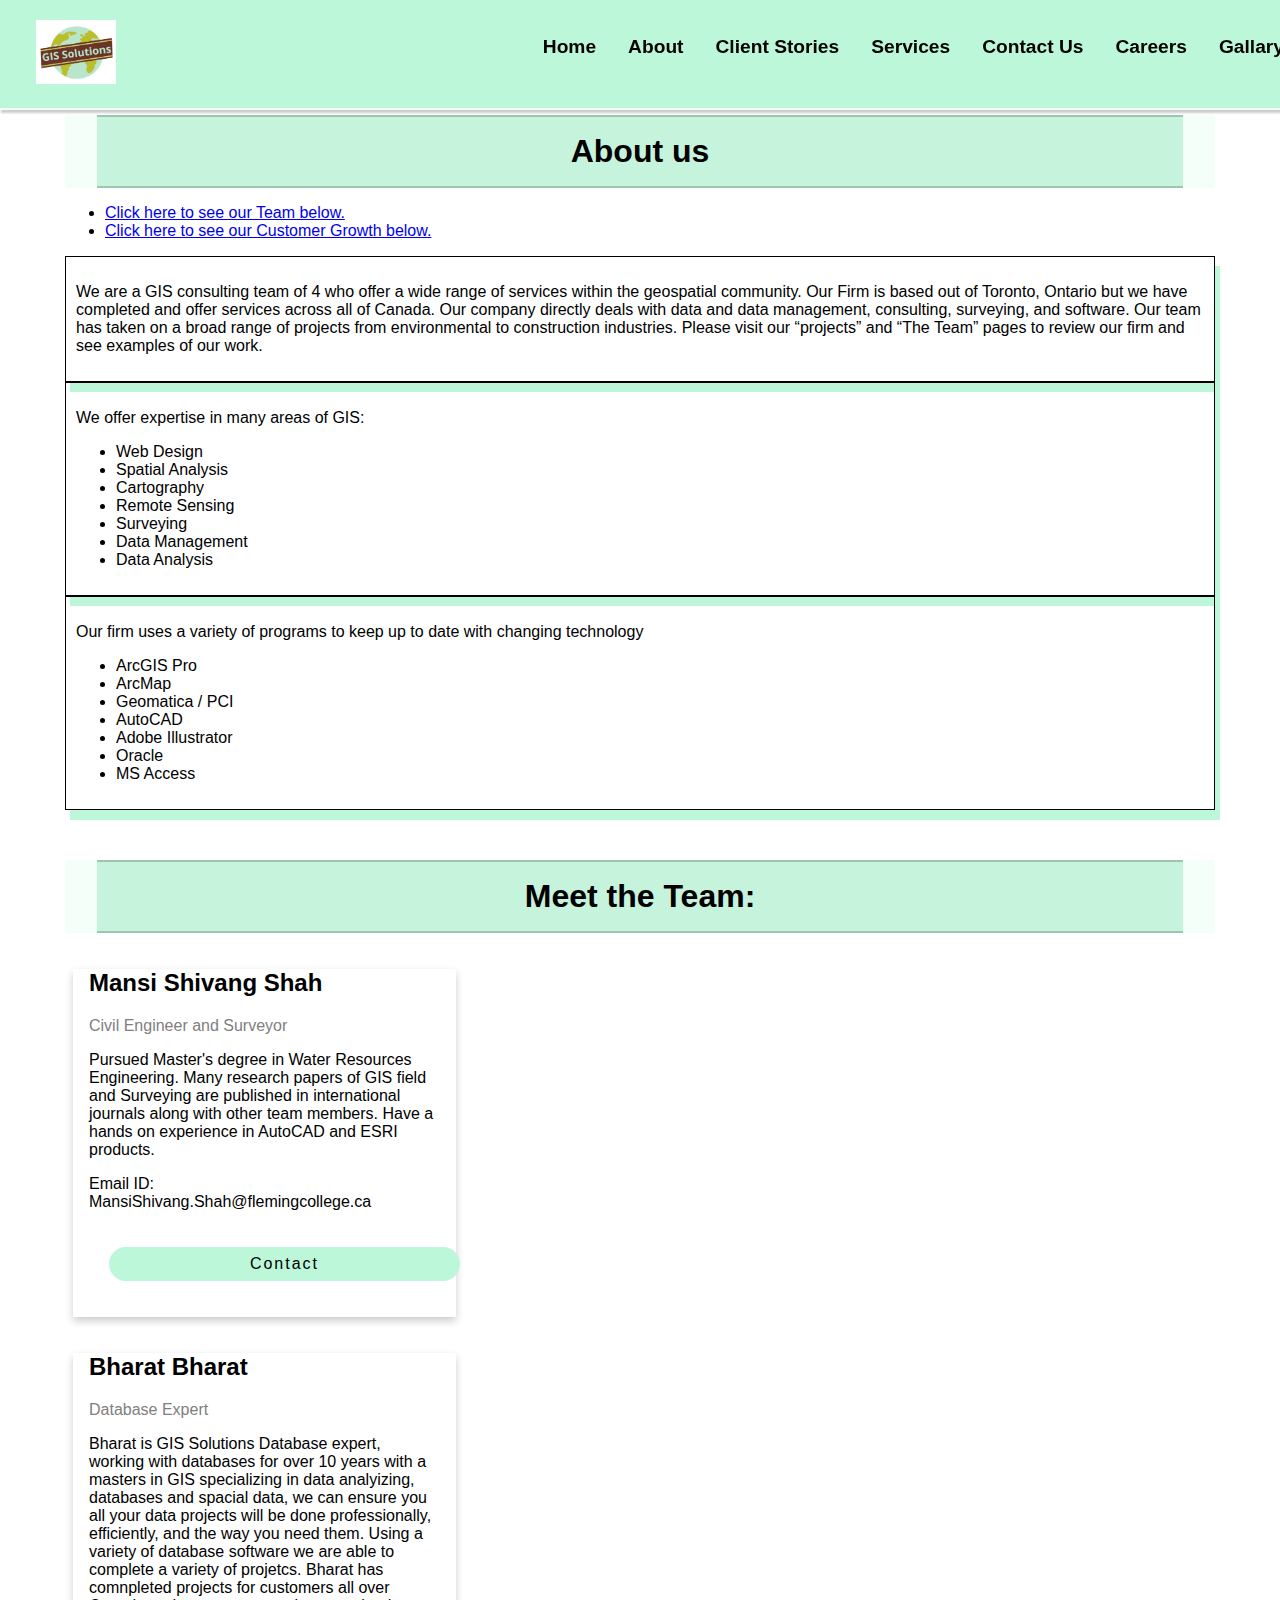
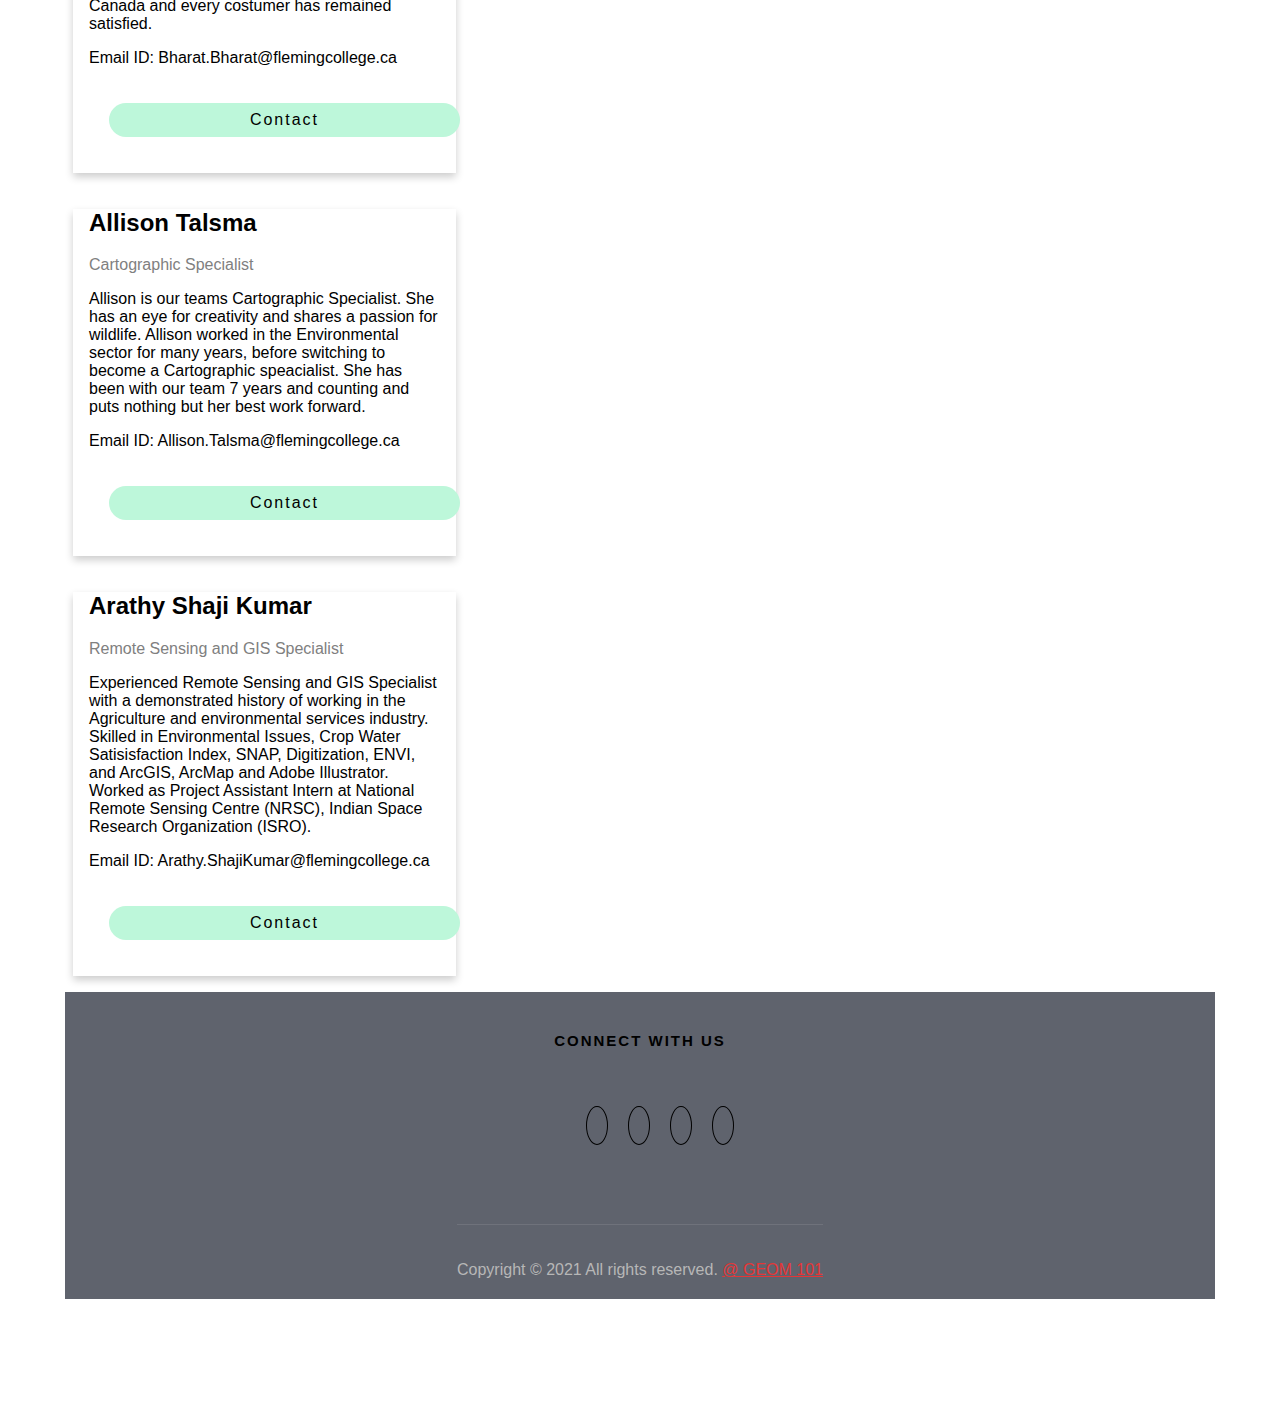
==== About.html @ 26547119 "Create About.html" ====
<!DOCTYPE html>
<html lang="en">
<head>
  <meta charset="UTF-8">
  <meta http-equiv="X-UA-Compatible" content="IE=edge">
  <meta name="viewport" content="width=device-width, initial-scale=1.0, minimum-scale=1.0">
  <meta name="viewport" content="width=device-width, initial-scale=1.0">
      <title>About</title>
      <!-- CSS reference -->
      <link href="css/custom.css" rel="stylesheet">
      <link href="js/script.js" rel="stylesheet">
  </head>
   <body>
	   <link href="js/script.js" rel="stylesheet">
      <!-- Navigation main icon-->
      <nav>
         <div class="logo-container">
            <img class="logo" src="images/logo.png" alt="logo">
         </div>
         <div class="nav-btn-container">
            <a href="index.html" class="nav-btn">Home</a>
            <a href="About.html" class="nav-btn">About</a>
            <a href="ClientStories.html" class="nav-btn">Client Stories</a>
            <a href="Services.html" class="nav-btn">Services</a>
            <a href="Contact.html" class="nav-btn">Contact Us</a>
            <a href="Career.html" class="nav-btn">Careers</a>
            <a href="Gallary.html" class="nav-btn">Gallary</a>
         </div>
      </nav>
	 
	   	   
      <div class="AboutHead">
         <h1 class="about-heading">About us</h1>
      </div>
    <!--Reference Link to pages 2nd part: https://blog.hubspot.com/marketing/jump-link-same-page-->
    <!--Allison-->
	<ul>
	 <li><a href="#Team">Click here to see our Team below.</a></li>
	 <li><a href="#MyPlot">Click here to see our Customer Growth below.</a></li>
	</ul>
      <div class="about">
         <p>We are a GIS consulting team of 4 who offer a wide range of services within the geospatial community. Our Firm is based out of Toronto, Ontario but we have completed and offer services across all of
            Canada. Our company directly deals with data and data management, consulting, surveying, and software. Our team has taken on a broad range of projects from environmental to construction industries. Please visit our 
            “projects” and “The Team” pages to review our firm and see examples of our work.
         </p>
      </div>
       <!--Specialties-->
       <!--Allison-->
      <div class="about">
         <p>We offer expertise in many areas of GIS:</p>
         <ul>
            <li>Web Design</li>
            <li>Spatial Analysis</li>
            <li>Cartography</li>
            <li>Remote Sensing</li>
            <li>Surveying</li>
            <li>Data Management</li>
            <li>Data Analysis</li>
         </ul>
      </div>
       <!--Software Info-->
       <!--Allison-->
      <div class="about">
         <p>Our firm uses a variety of programs to keep up to date with changing technology</p>
         <ul>
            <li>ArcGIS Pro</li>
            <li>ArcMap</li>
            <li>Geomatica / PCI</li>
            <li>AutoCAD</li>
            <li>Adobe Illustrator</li>
            <li>Oracle</li>
            <li>MS Access</li>
         </ul>
      </div>
	   
	  <!-- Java script Plot -->    
	  <script src="js/script.js.MyPlot"></script>
	        
	   
	   <a id="Team"></a>
  <div class="AboutHead">
	<h1 class="about-heading">Meet the Team:</h1>
      </div>
	    <!--Our Team 2nd page/section-->
        <!--Allison-->
  <div class="rowteam">
  <div class="columnteam">
    <div class="cardteam">
      <div class="containerteam">
        <h2>Mansi Shivang Shah</h2>
        <p class="titleteam">Civil Engineer and Surveyor</p>
        <p>Pursued Master's degree in Water Resources Engineering. Many research papers of GIS field and Surveying are published in international journals along with other team members.
	     Have a hands on experience in AutoCAD and ESRI products. </p>
        <p>Email ID: MansiShivang.Shah@flemingcollege.ca</p>
        <p><button class="buttonteam">Contact</button></p>
      </div>
    </div>
  </div>
  </div>
<div class="rowteam">
  <div class="columnteam">
    <div class="cardteam">
      <div class="containerteam">
        <h2>Bharat Bharat</h2>
        <p class="titleteam">Database Expert</p>
        <p>Bharat is GIS Solutions Database expert, working with databases for over 10 years with a masters in GIS specializing in data analyizing, databases and spacial data, we can ensure you all your data projects 
	      will be done professionally, efficiently, and the way you need them. Using a variety of database software we are able to complete a variety of projetcs. Bharat has comnpleted
	      projects for customers all over Canada and every costumer has remained satisfied.</p>
        <p>Email ID: Bharat.Bharat@flemingcollege.ca</p>
        <p><button class="buttonteam">Contact</button></p>
      </div>
    </div>
  </div>
  </div>
  <div class="rowteam">
  <div class="columnteam">
    <div class="cardteam">
      <div class="containerteam">
      <h2>Allison Talsma</h2>
        <p class="titleteam">Cartographic Specialist</p>
        <p>Allison is our teams Cartographic Specialist. She has an eye for creativity and shares a passion for wildlife. Allison worked in the Environmental sector 
	      for many years, before switching to become a Cartographic speacialist. She has been with our team 7 years and counting and puts nothing but her best work forward.</p>
        <p>Email ID: Allison.Talsma@flemingcollege.ca</p>
        <p><button class="buttonteam">Contact</button></p>
      </div>
    </div>
  </div>
</div>
<div class="rowteam">
  <div class="columnteam">
    <div class="cardteam">
      <div class="containerteam">
        <h2>Arathy Shaji Kumar</h2>
        <p class="titleteam">Remote Sensing and GIS Specialist</p>
        <p>Experienced Remote Sensing and GIS Specialist with a demonstrated history of working in the Agriculture and environmental services industry. Skilled in Environmental Issues, Crop Water Satisisfaction Index, SNAP, Digitization, ENVI, and ArcGIS, 
		ArcMap and Adobe Illustrator. Worked as Project Assistant Intern at National Remote Sensing Centre (NRSC), Indian Space Research Organization (ISRO).</p>
        <p>Email ID: Arathy.ShajiKumar@flemingcollege.ca</p>
        <p><button class="buttonteam">Contact</button></p>
      </div>
    </div>
  </div>
 </div>           
      
      <!--FOOTER SECTION STARTS-->
      <div class="footer-content">
         <h1> Connect with Us </h1>
         <ul class="socialicon">
            <li><a href="https://www.facebook.com"><i class="fa fa-facebook"></i></a></li>
            <li><a href="https://www.twitter.com#"><i class="fa fa-twitter"></i></a></li>
            <li><a href="https://www.youtube.com"><i class="fa fa-youtube"></i></a></li>
            <li><a href="https://www.linkedin.com"><i class="fa fa-linkedin-square"></i></a></li>
         </ul>
         <div class="footer-bottom-text">
            <p>Copyright &copy; 2021 All rights reserved.
               <a href="#">@ GEOM 101</a>
            </p>
         </div>
      </div>
      <!--FOOTER SECTION ENDS-->
   </body>
</html>
---- css/custom.css ----
@import url('https://fonts.googleapis.com/css2?family=PT+Sans&display=swap');
body {
    padding-top: 120px;
    padding:65px;
    margin: 0;
    font-family: Arial, sans-serif;
    /* height: 100vh; */
    max-width: 100vw;
}
/*z index reference: https://www.w3.org/TR/CSS2/visuren.html#z-index -Allison */
/*Nav bar padding reference: https://forum.freecodecamp.org/t/bootstrap-navbar-padding/246529 -Allison*/
/*To give header section a good looking links for all pages URL from https://youtu.be/yQimoqo0-7g you tube video- Mansi */
nav {
    border-bottom: 2px solid mintcream;
    background-color: rgb(189, 247, 218);
    box-shadow: 2px 2px 2px 1px rgba(7, 7, 7, 0.2);
    padding-bottom: 10%;
    z-index:1;
    display: flex;
    justify-content: space-between;
    padding-right: 1rem;
    position: static;
    width: 100%;
}

/*logo arrangement on header section and to reduce is size*/
.logo {
    width: 5rem;
    height: 4rem;
    padding-left: 1rem;
    padding-top: 1rem;
}
/*Flex property to arrange the sections horizontally https://www.w3schools.com/css/css3_flexbox.asp- Mansi*/
.nav-btn-container {
    display: flex;
    flex-wrap: wrap;
    justify-content: space-around;
}
/*css for navigation*/
.nav-btn {
    padding: 5px 1rem;
    text-decoration: none;
    color: black;
    font-weight: bold;
    font-size: 1rem;
    white-space: nowrap;
}
/*Hover effects for pages links*/
.nav-btn:hover, .nav-btn:focus {
    background-color: gray;
}

/*For media results(for responsive design) https://www.w3schools.com/css/css_rwd_mediaqueries.asp*- Mansi*/
@media (min-width: 650px) {
    .nav-btn {
        padding: 1rem;
        font-size: 1.2rem;
    }
    .logo{
        padding-top: 0;
    }
}

/*For backgroung image: https://www.w3schools.com/howto/howto_css_full_page.asp 
and for css https://www.w3schools.com/cssref/pr_background-image.asp* It aligns the image for the whole division- Mansi*/
.home-container {
    background-image: url('../images/background.jpg');
    height: 70vh;
    background-repeat: no-repeat;
    background-position: center;
    padding: 1rem;
    background-size: cover;
}
/*Heading and paragraph to be on left side so that it does not collide with white part of background image*/
.home-heading {
    text-align: left;
    margin: auto;
    margin-top: 5rem;
    color:white;
}
.home-para {
    text-align: left;
    margin: auto;
    margin-top: 5rem;
    color:white;
}
/*css for About Us, Our Works, and Softwares we use parts- Mansi*/
.about-container, .work-container, .software-container {
    background-color: mintcream;
    color: black;
    padding-top: 2rem;
    padding-bottom: 5rem;
}
/*Give color and borders to headings of About Us, Our Works, and Softwares we use parts*/
.about-heading, .work-heading, .software-heading {
    margin: 1rem 2rem;
    background-color: rgb(198, 243, 220);
    text-align: center;
    border-bottom: 2px solid rgba(5, 29, 17, 0.212);
    border-top: 2px solid rgba(5, 29, 17, 0.212) ;
    padding: 1rem;
}
/*To show all objects of About Us, Our Works, and Softwares we use in one line with spacing in between and on sides
https://stackoverflow.com/questions/4550013/html-element-display-in-horizontal-line/4550403.*/
.about-card-container, .work-card-container, .software-card-container {
    display: flex;
    justify-content: space-evenly;
    flex-wrap: wrap;
}
/*css property for each image or object of About Us, Our Works, and Softwares parts
border for each image*/
.about-card, .work-card, .software-card {
    margin-top: 2rem;
    border: 2px solid rgb(6, 15, 11);
    padding: 0;
    border-radius: 7px;
}

/*Though images are resized still css used to show all images of same size for better alignment*/
.about-card img, .work-card img {
    max-width: 60vw;
    width: 250px;
    height: 200px;
    border-bottom: 2px solid mintcream;
}

.software-card img{
    max-width: 60vw;
    width: 150px;
    height: 150px;
    border-bottom: 2px solid mintcream;
}

/*css for description of all small images*/
.about-card h3, .work-card h3 ,.software-card h3{
    text-align: center;
    margin-top: 10px;
}

.work-card {
    margin: 2rem 1rem;
}

nav
{
      position: fixed;
      top: 0;
      left: 0;
      width: 100%;
      padding: 20px;
      transition: all 0.4s ease;

}

nav.sticky
{
      padding: 15px 20px;
      background: #3b3e46;
      box-shadow: 0 5px 10px rgba(0,0,0,0.1);
 }

  nav .nav-content
  {
      height: 100%;
      max-width: 1200px;
      margin: auto;
      display: flex;
      align-items: center;
      justify-content: space-between;
  }

  nav .logo a{
        font-weight: 500;
        font-size: 35px;
        color: #fff;
        transition: all 0.3s ease;
  }

  nav .logo a:hover
  {
      letter-spacing: 4px;
  }
  .home
  {
      height: 100vh;
      width: 100%;
      background: url(images/background.jpg);
      background-size: cover;
      background-position: center;
      background-attachment: fixed;
      font-family:  Arial, sans-serif;
  }

  nav.sticky .logo a{
      color: #fff;
  }



  .nav-content .nav-links
  {
      display: flex;
  }

  .nav-content .nav-links li{
      list-style: none;
      margin: 08px;
  }

  .nav-links li a{
      text-decoration: none;
      color: #fff;
      font-size: 18px;
      font-weight: 500;
      padding: 10px;
      transition: all 0.3s ease;
  }

  .nav-links li a:hover
  {
      color: #ffbf00;
      letter-spacing: 4px;
  }

  nav.sticky .nav-links li a
  {
      color: #fff;
      transition: all 0.4s ease;
  }

  nav.sticky .nav-links li a:hover
  {
    color: #ffbf00;
    letter-spacing: 4px;
  }

  .text
  {
      text-align: center;
      padding: 40px 80px;
      box-shadow: -5px 0 10px rgba(0,0,0,0.1);
  }
/*Career Page CSS- Arathy */ 
/* Source: https://www.youtube.com/watch?v=FXznI0wVZ-8*/
/*width of the image icon in career page*/
.png 
{
    width: 40%;   
}
/*adding properties to contents in career page to make it more aesthetic*/
.contentcareer{
    width: 62%;
    position: absolute;
    top: 60%;
    left: 35%;
    /*enables transformation of text*/
    transform: translateY(-50%);
    text-align: center;
    color: rgb(20, 19, 19);
  }
  
  .title{
    font-size: 70px;
    line-height: 100px;
    font-weight: bold;
    height: 120px;
    display: flex;
    justify-content: center;
    text-align: left;
    align-items: center;
    overflow: hidden;
  }
  
  .content p{
    font-size: 25px;
    font-weight: 100;
    line-height: 25px;
  }
  /*Adds Button property for Apply now option in Career page*/
  button{
    padding: 15px 25px;
    margin: 20px;
    font-size: 16px;
    letter-spacing: 2px;
    border: 1px solid rgb(23, 68, 5);
    border-radius: 20px;
    color: rgb(7, 7, 7);
    cursor: pointer;
    background: linear-gradient(to left, transparent 50%, #f7abf7 50%);
    background-size: 200%;
    background-position: right;
    transition: background-position 0.5s;
  }
  
  button:hover{
    background-position: left;
  }

  /*form career page CSS*/
  /*Source: https://www.w3schools.com/css/css_form.asp*/
  /*Arathy*/
  input[type=text], select 
  {
    width: 100%;
    padding: 12px 20px;
    margin: 6px 0;
    display: inline-block;
    border: 1px solid #ccc;
    border-radius: 4px;
    box-sizing: border-box;
  }
  
  input[type=submit] {
    width: 100%;
    background-color: #6a9dfc;
    color: white;
    padding: 14px 20px;
    margin: 8px 0;
    border: none;
    border-radius: 4px;
    cursor: pointer;
  }
  
  input[type=submit]:hover {
    background-color: #351cc5;
  }
  /*Responsive Gallary*/
  /* Source: https://www.w3schools.com/css/tryit.asp?filename=trycss_image_gallery */
  /*Arathy*/
  div.gallery {
    margin: 5px;
    border: 1px solid #ccc;
    float: left;
    width: 350px;
  }
  
  div.gallery:hover {
    border: 1px solid #777;
  }
  
  div.gallery img {
    width: 100%;
    height: auto;
  }
  
  div.desc {
    padding: 15px;
    text-align: center;
  }



/*  ---------------------------FOOTER SECTION Starts Here ---------------------------------*/

.footer-content{
    background-color: #5f636d;
    display: flex;
    align-items: center;
    justify-content: center;
    flex-direction: column;
    text-align: center;
    margin-bottom: auto;
    bottom: 50px;
    margin-bottom: 50px;
}
.footer-content h1{
    color:  black;
	text-align: center;
    font-size: 15px;
    font-weight: 700;
    text-transform: uppercase;
    letter-spacing: 2px;
    margin-bottom: 20px;
    margin-top: 40px;
    margin-bottom: 50px;
}
.footer-content h2{
  color:  black;
  text-align: center;
  font-size: 13px;
}  

.footer-bottom-text{
    border-top: 1px solid rgba(255, 255, 255, 0.1);
    padding: 20px 0;
    margin-top: 40px;
}
.footer-bottom-text p{
    color: #b7b7b7;
    margin-bottom: 0;
}

.footer-bottom-text p a{
    color: #e53637;
}

/*  social media icon placement and hover effects inside footer section */
.socialicon{
    list-style: none;
    display: flex;
    align-items: center;
    justify-content: center;
    margin: 1rem 0 3rem 0;
}

.socialicon li{
    margin: 0 10px;
}

.socialicon a{
    text-decoration: none;
    color: black;
    border: 1.5px solid black;
    padding: 10px;
    border-radius: 50%;
}

.socialicon a i{
    font-size: 1.1rem;
    width: 20px;
    transition: color .4s ease;
}

.socialicon a:hover i{
	transform: translateY(-10px);
    color: aqua;
}

	
/*  ---------------------------FOOTER SECTION Ends ---------------------------------*/

  
/*Services Page CSS - Allison*/
/*Reference:https://www.w3schools.com/cssref/css3_pr_box-shadow.asp*/

/*Displays name of page at the top*/
.ServicesHead {
    background-color: mintcream;
    color: black;
    margin-top: 50px;
}
/*add color, border and style to the display name*/
.services {
  border: 1px solid;
  padding: 10px;
  box-shadow: 5px 10px rgb(189, 247, 218);
}

/*adjusts figures to 50%*/
figure {
  width: auto ;
  max-width: 50% ;
  height: auto ;
}

/*ABOUT PAGE - Allison*/
/*Reference:https://www.w3schools.com/cssref/css3_pr_box-shadow.asp*/

/*page name at top*/
.AboutHead {
    background-color: mintcream;
    color: black;
    margin-top: 50px;   
}

/*style, border and color to name at top*/
.about {
  border: 1px solid;
  padding: 10px;
  box-shadow: 5px 10px rgb(189, 247, 218);
}
/*MEET THE TEAM on about page*/
/*Reference:https://www.w3schools.com/howto/howto_css_team.asp*/
/*members aligned verticle down the left side*/   
.columnteam {
  float: left;
  width: 33.3%;
  margin-bottom: 16px;
  padding: 0 8px;
}
/*makes it responsive*/
@media screen and (max-width: 650px) {
  .columnteam {
    width: 100%;
    display: block;
  }
}

.cardteam {
  box-shadow: 0 4px 8px 0 rgba(0, 0, 0, 0.2);
}

.containerteam {
  padding: 0 16px;
}
/*aligns the members down the page*/
.containerteam::after, .rowteam::after {
  content: "";
  clear: both;
  display: table;
}


.titleteam {
  color: grey;
}

.buttonteam {
  border: none;
  outline: 0;
  display: inline-block;
  padding: 8px;
  color: Black;
  background-color: rgb(189, 247, 218);
  text-align: center;
  cursor: pointer;
  width: 100%;
}

.buttonteam:hover {
  background-color: #555;
}

/* Projects page css - Mansi*/
/*css for test written*/
.projects, .projects1 {
  text-align: center;
  list-style-type: none;
  border: 1px solid;
  padding: 10px;
  box-shadow: 5px 10px rgb(189, 247, 218);
}
/*css for images*/
.project-img {
  width: 50%;
}  
/*END OF ABOUT SECTION*/

/* FAQ SECTION-Client*/
.layout {
  width: 1000px;
  margin: auto;
}

summary {
  padding: 10px;
  margin-top: 10px;
  margin-bottom: 10px;
  background: #E8CDA1;
  border-radius: 10px;
  }
details > summary::after {
  
  right: 20px;
}
details[open] > summary::after {
  
 right: 20px;
}
details > summary::-webkit-details-marker {
  display: none;
  
}
                                    /* Testimonial - Client*/
/*Reference center header https://css-tricks.com/centering-css-complete-guide/#horizontal-block -Allison*/
.faqheader{
	margin: 0 auto;
	text-align: center;
}

.wrapper{
  max-width: 1200px;
  margin-top: auto;
  
  padding: 0 20px;
  display: flex;
  flex-wrap: wrap;
  align-items: center;
  justify-content: space-between;
  margin-bottom: 50px;
}
.wrapper .box{
  background: #fff;
  width: calc(33% - 10px);
  padding: 25px;
  border-radius: 3px;
  box-shadow: 0px 4px 8px rgba(0,0,0,0.15);
  margin-bottom: 50px;
}
.wrapper .box:hover {
  
    box-shadow: 0 0 3px #515151;
    ;
  
}
.wrapper .box i.quote{
  font-size: 20px;
  color: #17a2b8;
}
.wrapper .box .content{
  display: flex;
  flex-wrap: wrap;
  align-items: center;
  justify-content: space-between;
  padding-top: 10px;
}
.box .info .name{
  font-weight: 600;
  font-size: 17px;
}
.box .info .job{
  font-size: 16px;
  font-weight: 500;
  color: #17a2b8;
}
.box .info .stars{
  margin-top: 2px;
}
.box .info .stars i{
  color: #17a2b8;
}
.box .content .image{
  height: 75px;
  width: 75px;
  padding: 3px;
  background: #17a2b8;
  border-radius: 50%;
}
.content .image img{
  height: 100%;
  width: 100%;
  object-fit: cover;
  border-radius: 50%;
  border: 2px solid #fff;
}
.box:hover .content .image img{
  border-color: #fff;
}
@media (max-width: 1045px) {
  .wrapper .box{
    width: calc(50% - 10px);
    margin: 10px 0;
  }
}
@media (max-width: 702px) {
  .wrapper .box{
    width: 100%;
  }
}
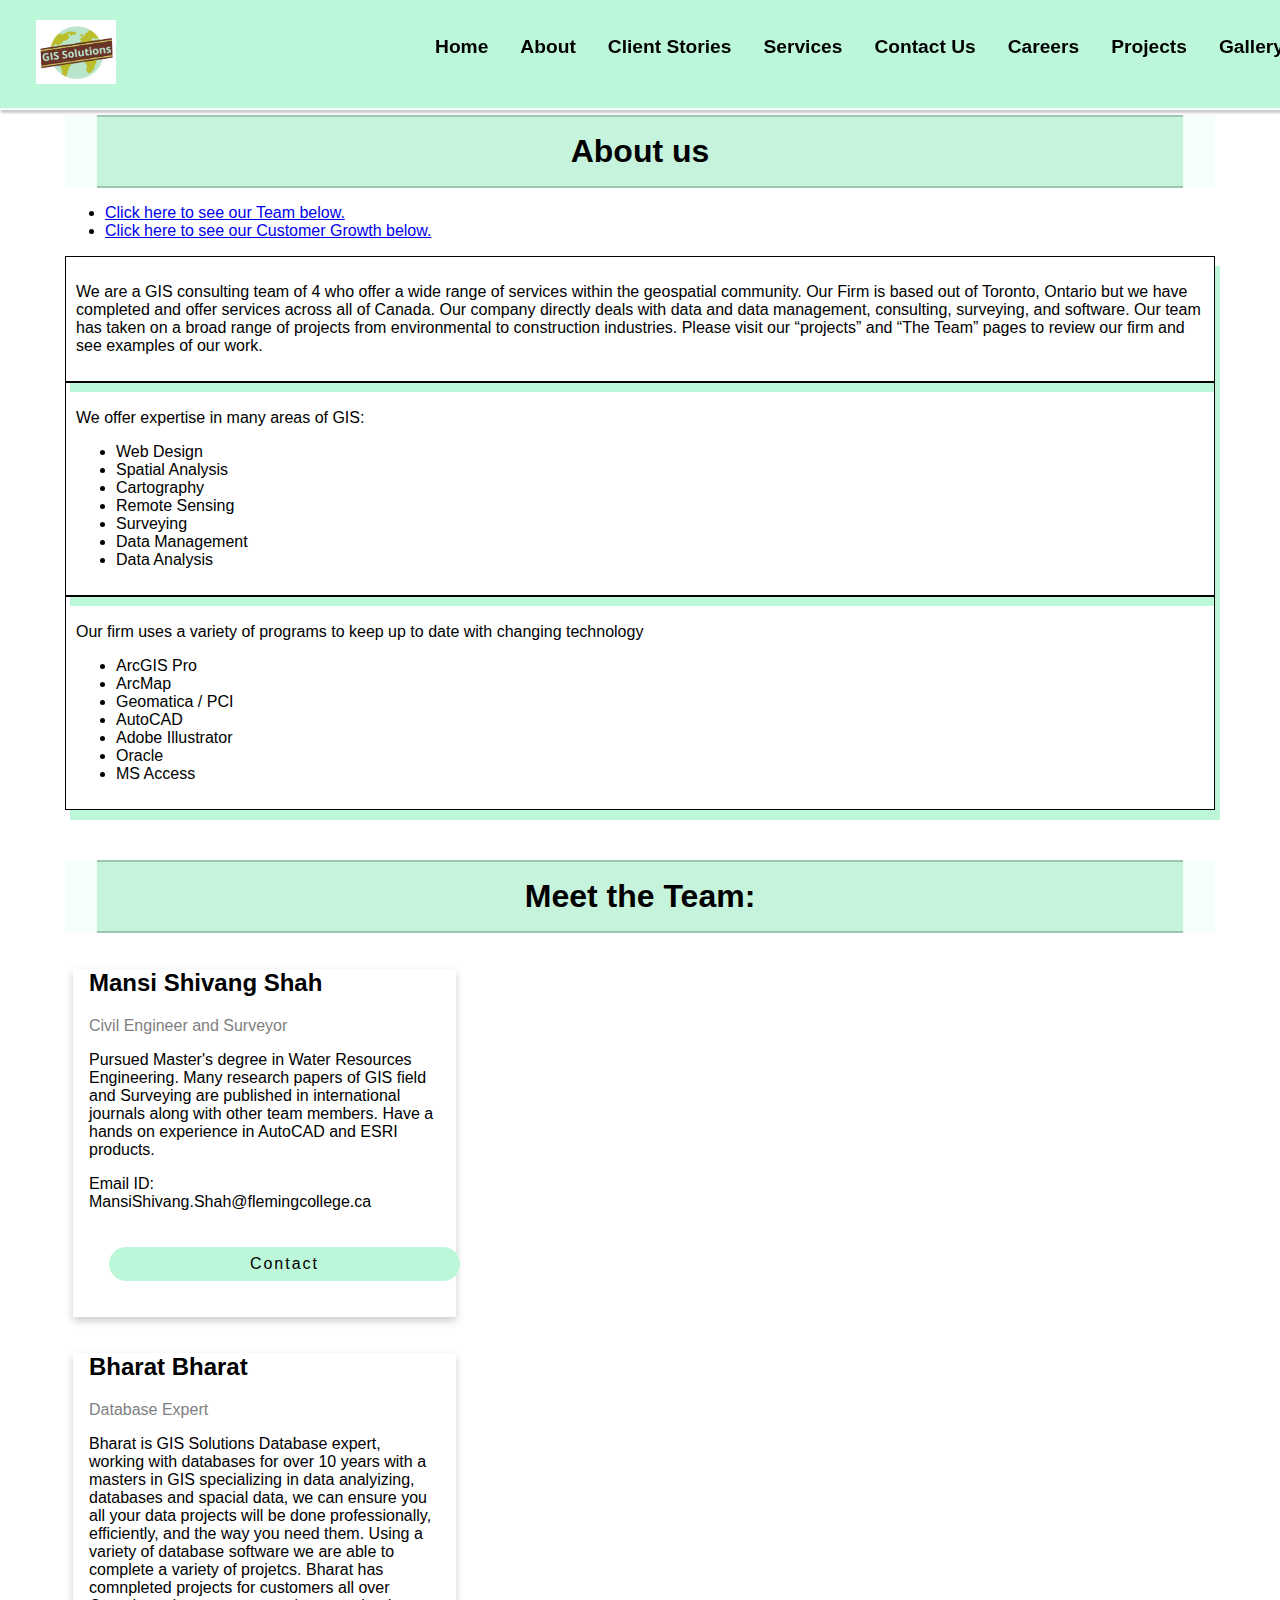
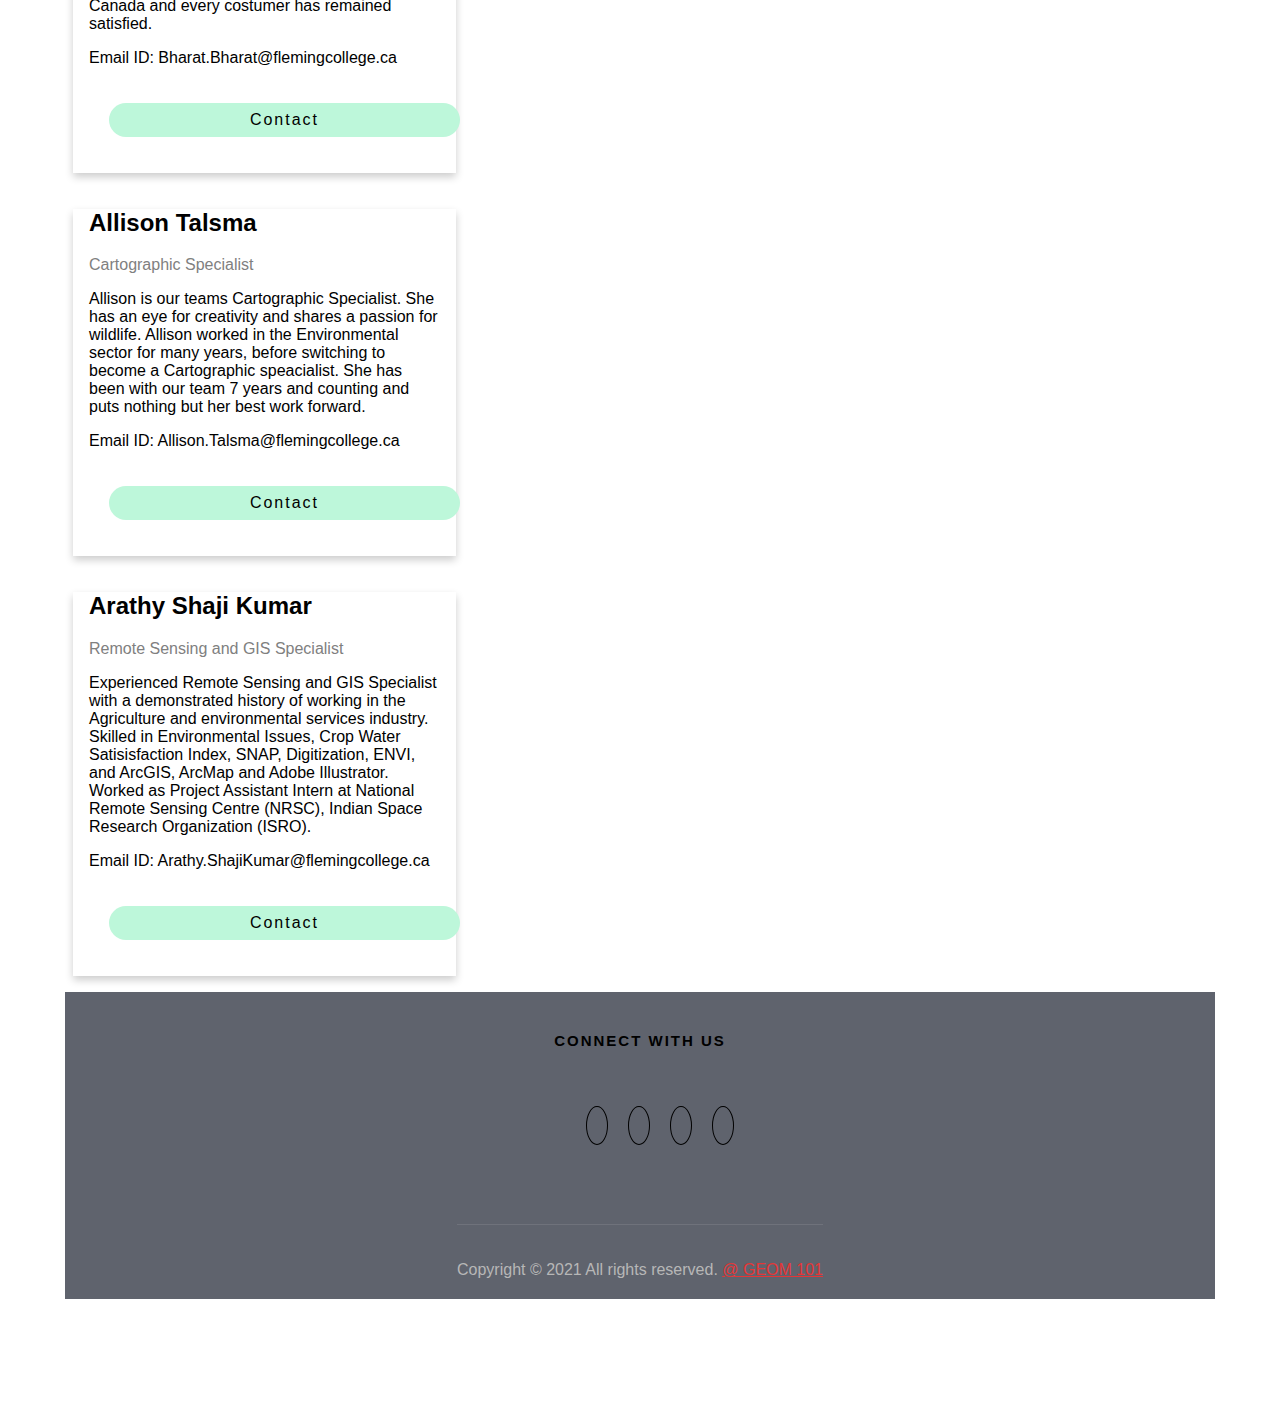
==== commit 15c7149c: "gallery" ====
--- a/About.html
+++ b/About.html
@@ -24,7 +24,8 @@
             <a href="Services.html" class="nav-btn">Services</a>
             <a href="Contact.html" class="nav-btn">Contact Us</a>
             <a href="Career.html" class="nav-btn">Careers</a>
-            <a href="Gallary.html" class="nav-btn">Gallary</a>
+            <a href="projects.html" class="nav-btn">Projects</a>
+            <a href="Gallery.html" class="nav-btn">Gallery</a>
          </div>
       </nav>
 	 
--- a/css/custom.css
+++ b/css/custom.css
@@ -1,4 +1,5 @@
 @import url('https://fonts.googleapis.com/css2?family=PT+Sans&display=swap');
+/*css for body on all pages*/
 body {
     padding-top: 120px;
     padding:65px;
@@ -324,7 +325,7 @@
   input[type=submit]:hover {
     background-color: #351cc5;
   }
-  /*Responsive Gallary*/
+  /*Responsive Gallery*/
   /* Source: https://www.w3schools.com/css/tryit.asp?filename=trycss_image_gallery */
   /*Arathy*/
   div.gallery {
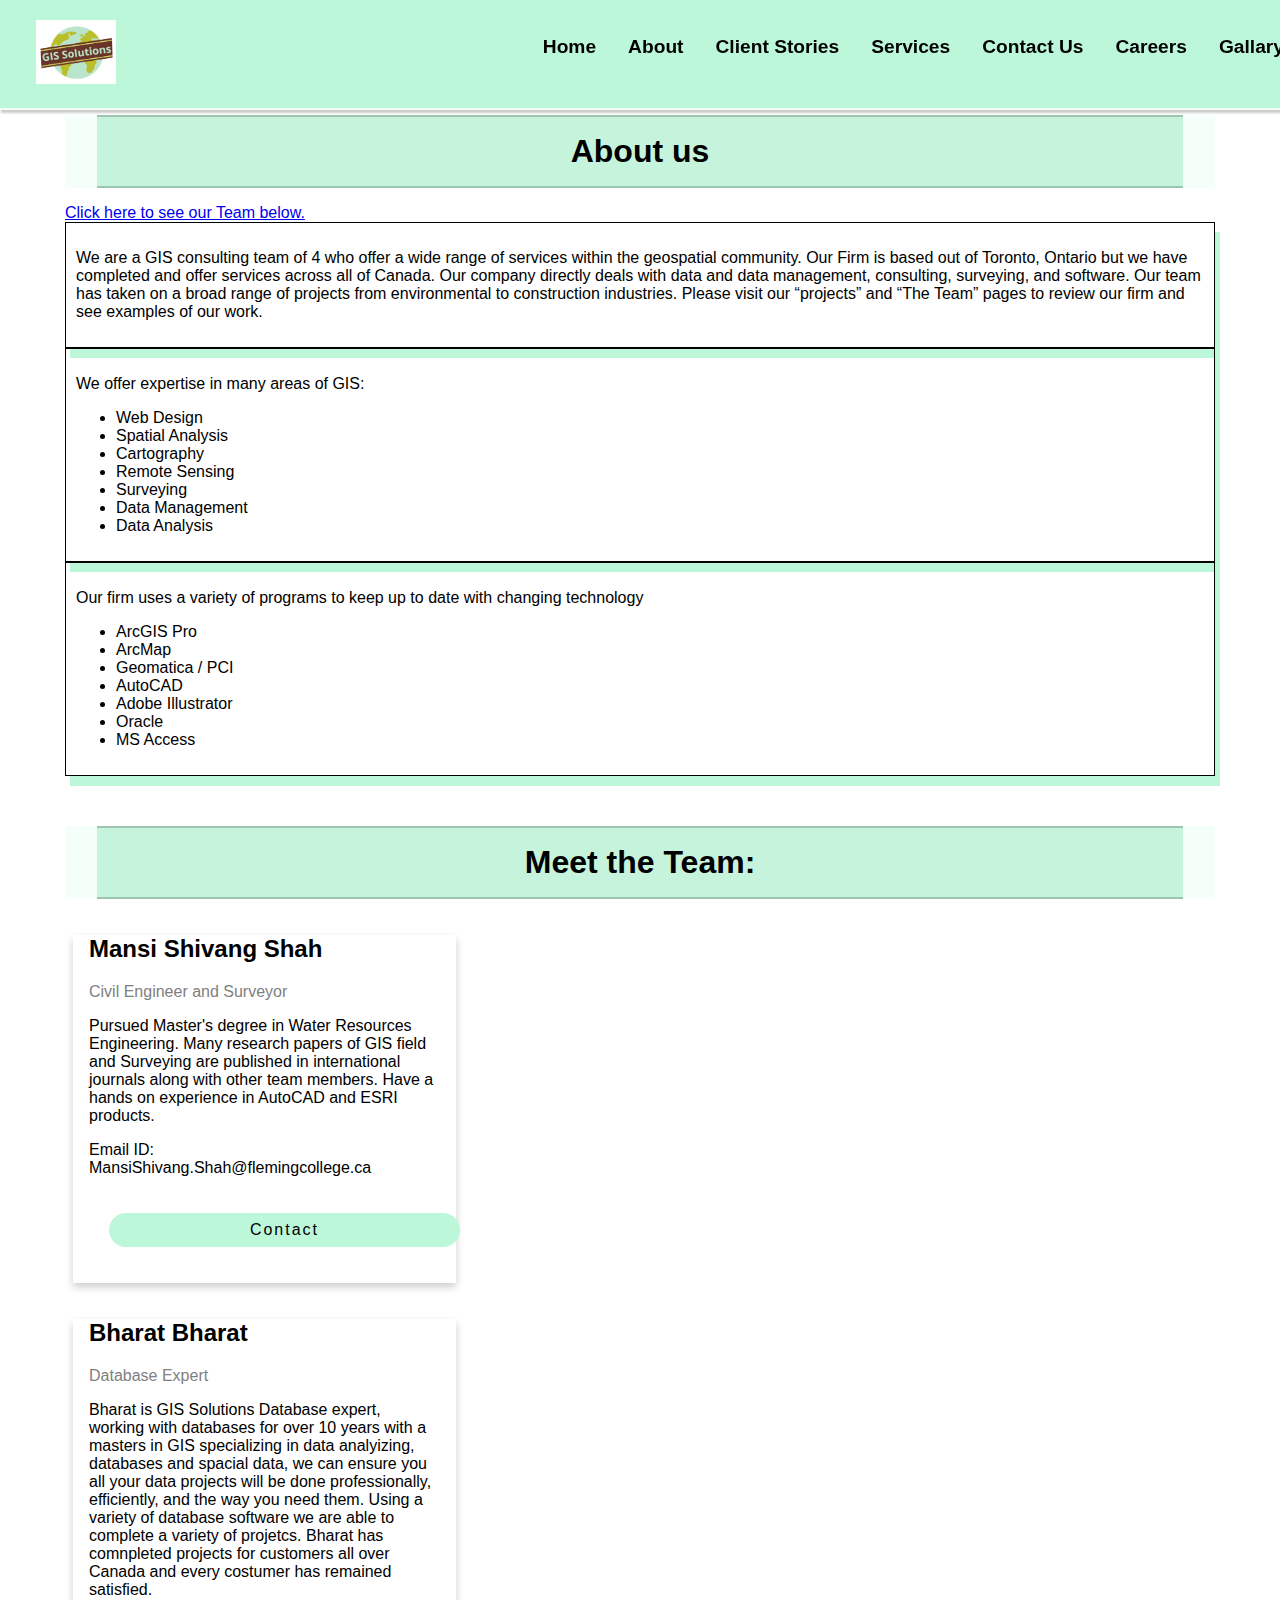
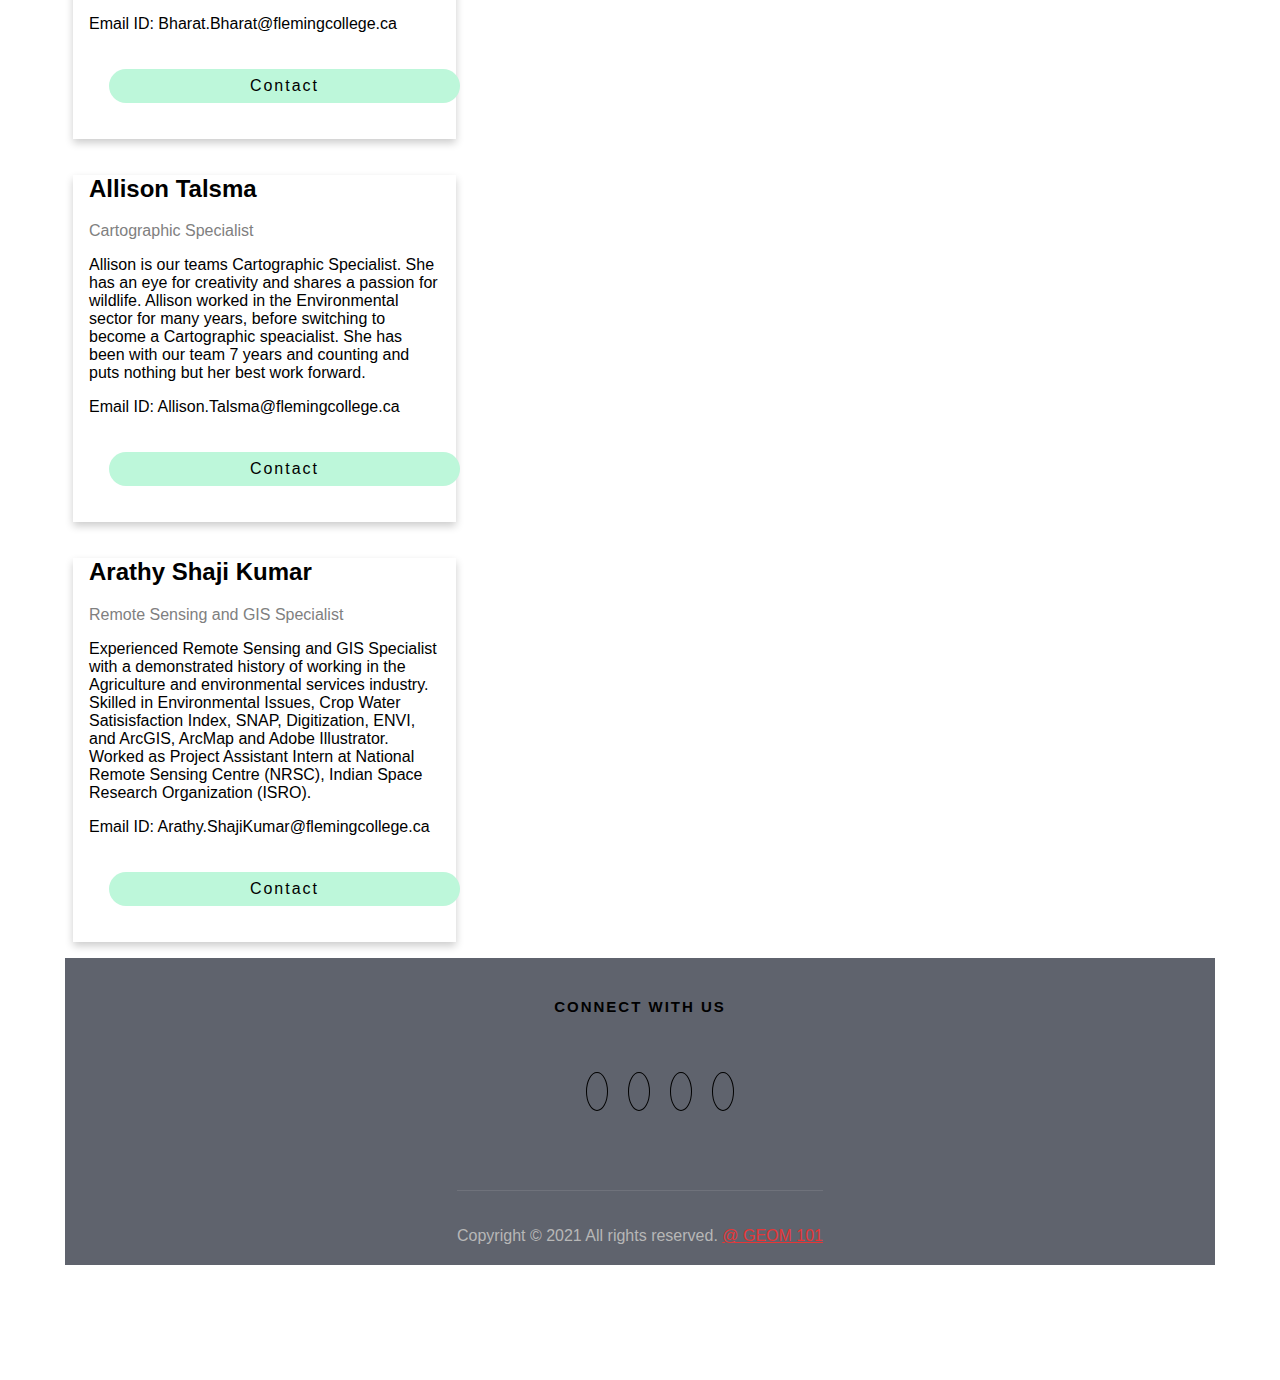
==== commit c3d6b05c: "Create About.html" ====
--- a/About.html
+++ b/About.html
@@ -8,10 +8,10 @@
       <title>About</title>
       <!-- CSS reference -->
       <link href="css/custom.css" rel="stylesheet">
-      <link href="js/script.js" rel="stylesheet">
+      
   </head>
    <body>
-	   <link href="js/script.js" rel="stylesheet">
+	   
       <!-- Navigation main icon-->
       <nav>
          <div class="logo-container">
@@ -24,8 +24,7 @@
             <a href="Services.html" class="nav-btn">Services</a>
             <a href="Contact.html" class="nav-btn">Contact Us</a>
             <a href="Career.html" class="nav-btn">Careers</a>
-            <a href="projects.html" class="nav-btn">Projects</a>
-            <a href="Gallery.html" class="nav-btn">Gallery</a>
+            <a href="Gallary.html" class="nav-btn">Gallary</a>
          </div>
       </nav>
 	 
@@ -35,10 +34,9 @@
       </div>
     <!--Reference Link to pages 2nd part: https://blog.hubspot.com/marketing/jump-link-same-page-->
     <!--Allison-->
-	<ul>
-	 <li><a href="#Team">Click here to see our Team below.</a></li>
-	 <li><a href="#MyPlot">Click here to see our Customer Growth below.</a></li>
-	</ul>
+	
+	 <a href="#Team">Click here to see our Team below.</a>
+	 
       <div class="about">
          <p>We are a GIS consulting team of 4 who offer a wide range of services within the geospatial community. Our Firm is based out of Toronto, Ontario but we have completed and offer services across all of
             Canada. Our company directly deals with data and data management, consulting, surveying, and software. Our team has taken on a broad range of projects from environmental to construction industries. Please visit our 
@@ -73,11 +71,8 @@
             <li>MS Access</li>
          </ul>
       </div>
-	   
-	  <!-- Java script Plot -->    
-	  <script src="js/script.js.MyPlot"></script>
-	        
-	   
+	  
+		   
 	   <a id="Team"></a>
   <div class="AboutHead">
 	<h1 class="about-heading">Meet the Team:</h1>
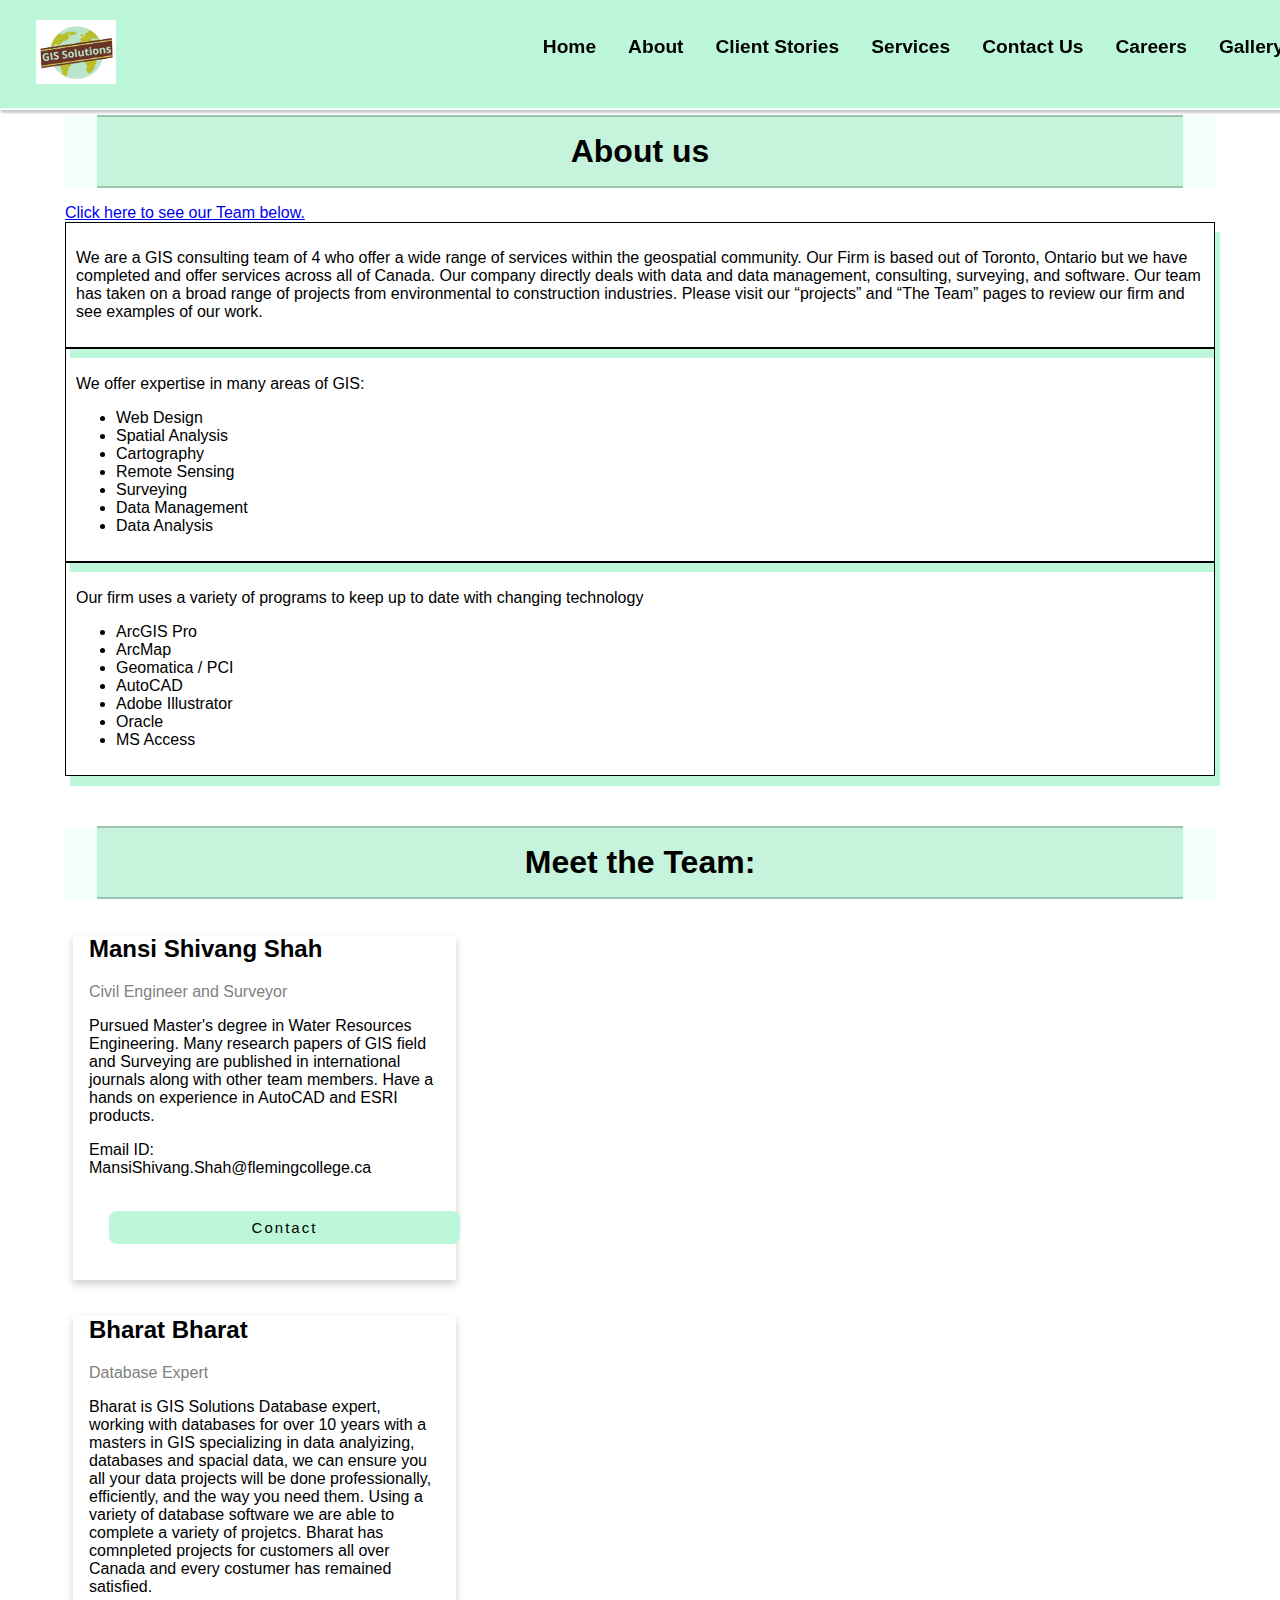
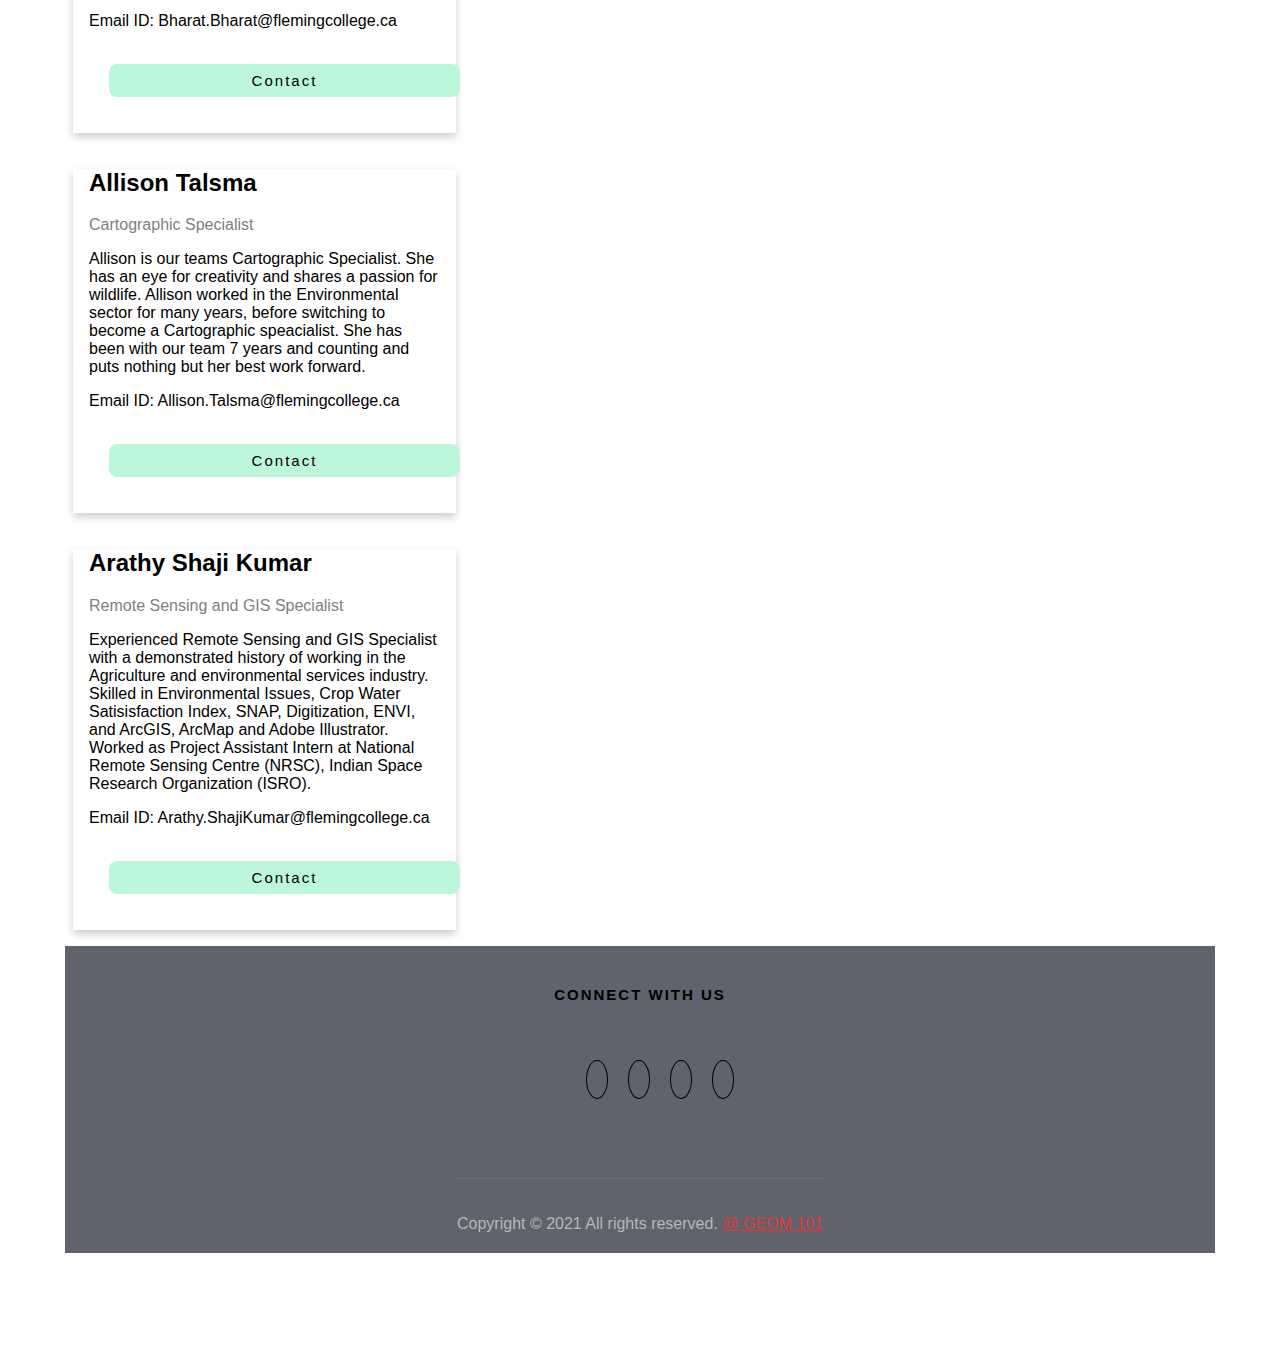
==== commit 57e3fa67: "ga;lleryspelling" ====
--- a/About.html
+++ b/About.html
@@ -24,7 +24,7 @@
             <a href="Services.html" class="nav-btn">Services</a>
             <a href="Contact.html" class="nav-btn">Contact Us</a>
             <a href="Career.html" class="nav-btn">Careers</a>
-            <a href="Gallary.html" class="nav-btn">Gallary</a>
+            <a href="Gallery.html" class="nav-btn">Gallery</a>
          </div>
       </nav>
 	 
--- a/css/custom.css
+++ b/css/custom.css
@@ -649,4 +649,127 @@
   }
 }
 
-  
+/* contact us page*/
+.wrapper {
+  width: 100%;
+}
+
+
+.wrapper .social_media {
+  width: 100%;
+  height: 250px;
+  display: flex;
+  justify-content: center;
+  align-items: center;
+  background: #f4f4f4;
+}
+
+.wrapper .social_media .contactcontain {
+  width: 1280px;
+  display: flex;
+  justify-content: center;
+  align-items: center;
+}
+
+.wrapper .social_media .contactcontain .contactbox {
+  width: 310px;
+  display: flex;
+  justify-content: center;
+}
+
+.wrapper .social_media .contactcontain .icon_box {
+  width: 44px;
+  height: 44px;
+  display: flex;
+  justify-content: center;
+  align-items: center;
+  background: #247cff;
+  border-radius: 50px;
+  margin-right: 10px;
+}
+
+.wrapper .social_media .contactcontain .icon_box .fa {
+  color: #f4f4f4;
+}
+
+.wrapper .social_media .contactcontain .text_box h2 {
+  font-size: 20px;
+  font-weight: 400;
+  letter-spacing: 2px;
+  color: #247cff;
+  padding-bottom: 10px;
+}
+
+.wrapper .form_controll {
+  width: 100%;
+  display: flex;
+  justify-content: center;
+}
+
+.wrapper .form_controll .contactcontain {
+  width: 750px;
+  display: flex;
+  justify-content: center;
+  align-items: center;
+}
+
+.wrapper .form_box {
+  width: 100%;
+  padding: 40px;
+  background-color: #f4f4f4;
+}
+
+.wrapper .form_box .name_email {
+  width: 100%;
+  height: 55px;
+}
+
+.wrapper .form_box .name_email .name,
+.wrapper .form_box .name_email .email,
+.wrapper .form_box .phone_subject .phone,
+.wrapper .form_box .phone_subject .subject {
+  width: 47%;
+  height: 44px;
+  padding-left: 10px;
+  font-size: 1rem;
+  font-weight: 400;
+  line-height: 1.5;
+  color: #495057;
+  outline: none;
+  background: white;
+  background-clip: padding-box;
+  border: 1px solid #ced4da;
+  border-radius: 0.25rem;
+}
+
+.wrapper .form_box .message .textarea {
+  width: 97%;
+  height: 250px;
+  margin-top: 10px;
+  font-size: 1rem;
+  padding-left: 10px;
+  padding-top: 10px;
+  font-weight: 400;
+  line-height: 1.5;
+  color: #495057;
+  outline: none;
+  background: #ffffff;
+  background-clip: padding-box;
+  border: 1px solid #ced4da;
+  border-radius: 0.25rem;
+}
+
+button {
+  padding: 12px 30px;
+  border: none;
+  background: #247cff;
+  color: #ffffff;
+  font-size: 15px;
+  border-radius: 8px;
+  cursor: pointer;
+  margin-top: 18px;
+  ;
+}
+
+
+  
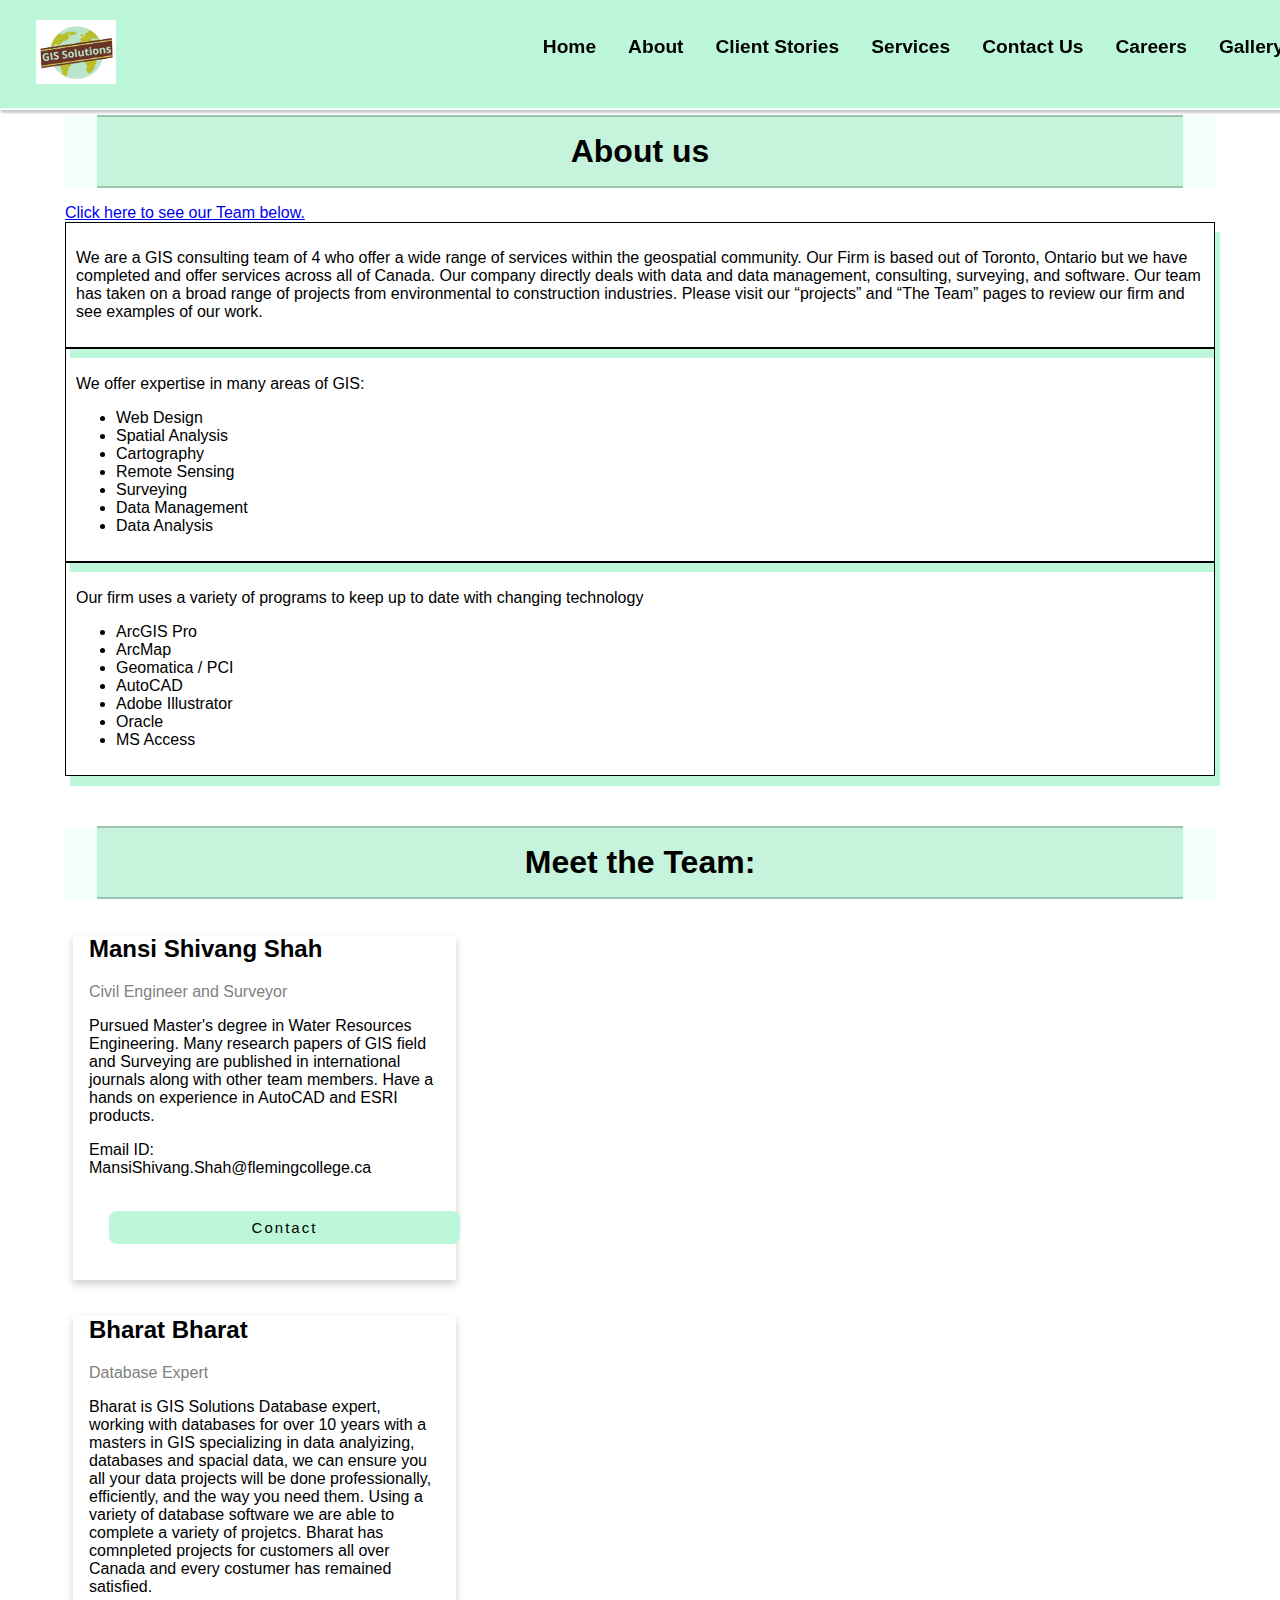
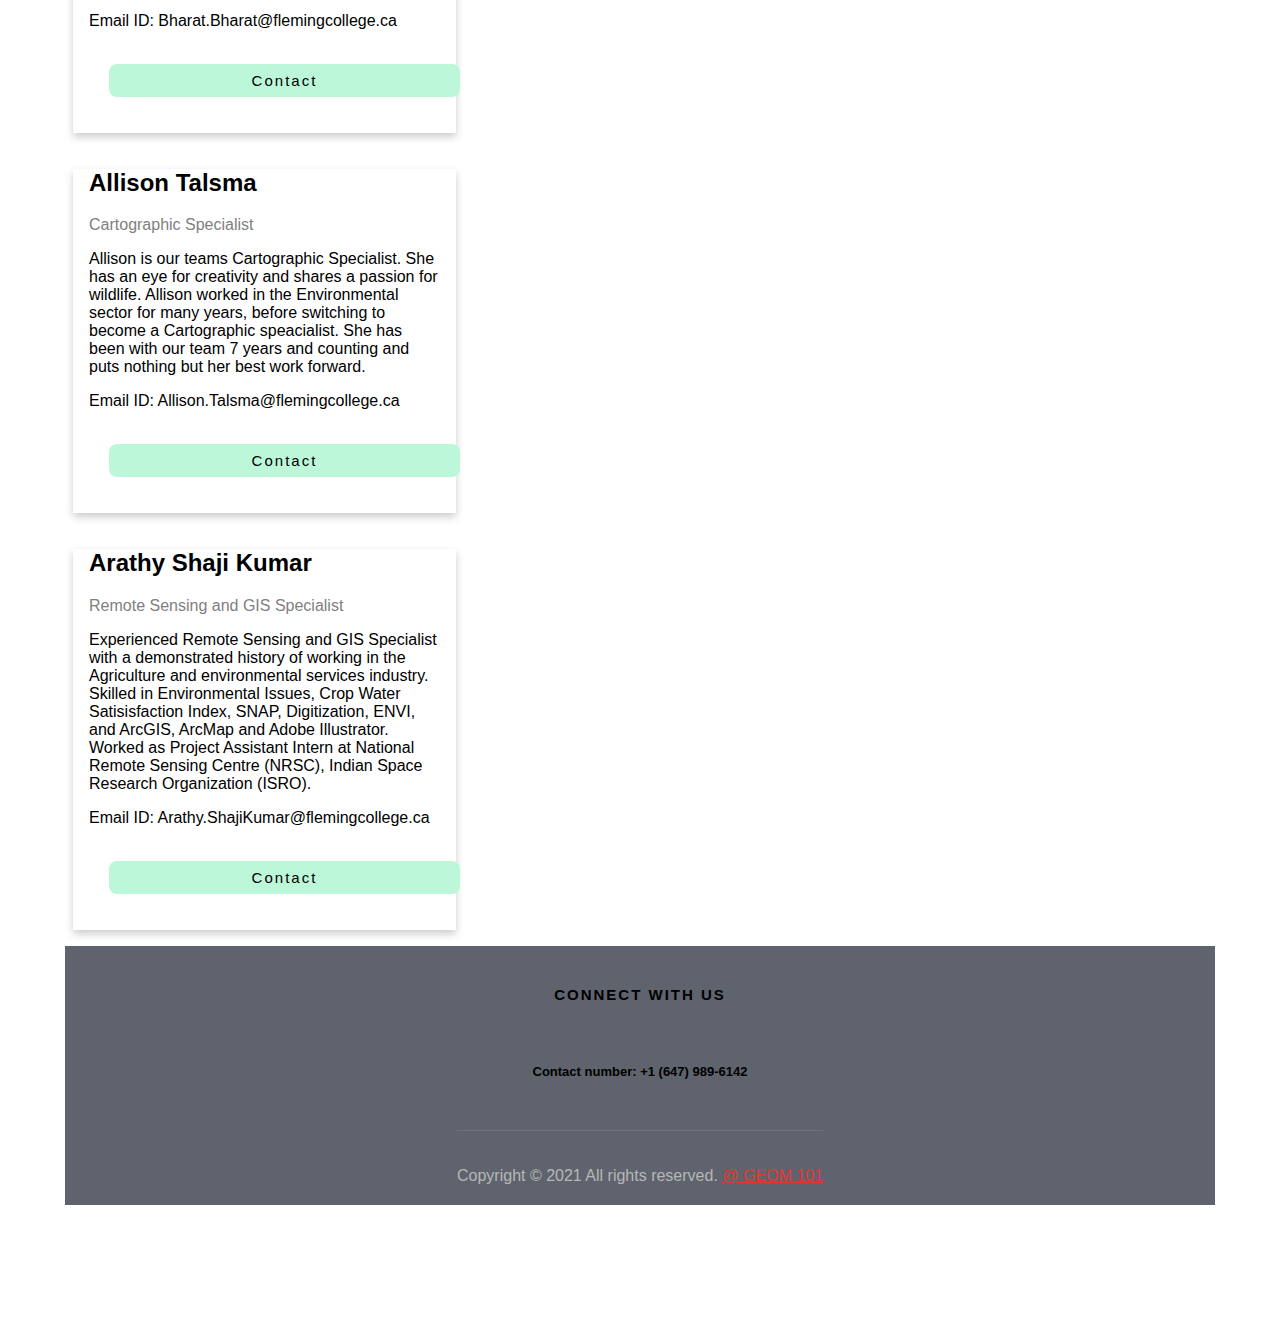
==== commit dad68eb8: "final" ====
--- a/About.html
+++ b/About.html
@@ -140,12 +140,7 @@
       <!--FOOTER SECTION STARTS-->
       <div class="footer-content">
          <h1> Connect with Us </h1>
-         <ul class="socialicon">
-            <li><a href="https://www.facebook.com"><i class="fa fa-facebook"></i></a></li>
-            <li><a href="https://www.twitter.com#"><i class="fa fa-twitter"></i></a></li>
-            <li><a href="https://www.youtube.com"><i class="fa fa-youtube"></i></a></li>
-            <li><a href="https://www.linkedin.com"><i class="fa fa-linkedin-square"></i></a></li>
-         </ul>
+         <h2>Contact number:   +1 (647) 989-6142</h2>
          <div class="footer-bottom-text">
             <p>Copyright &copy; 2021 All rights reserved.
                <a href="#">@ GEOM 101</a>
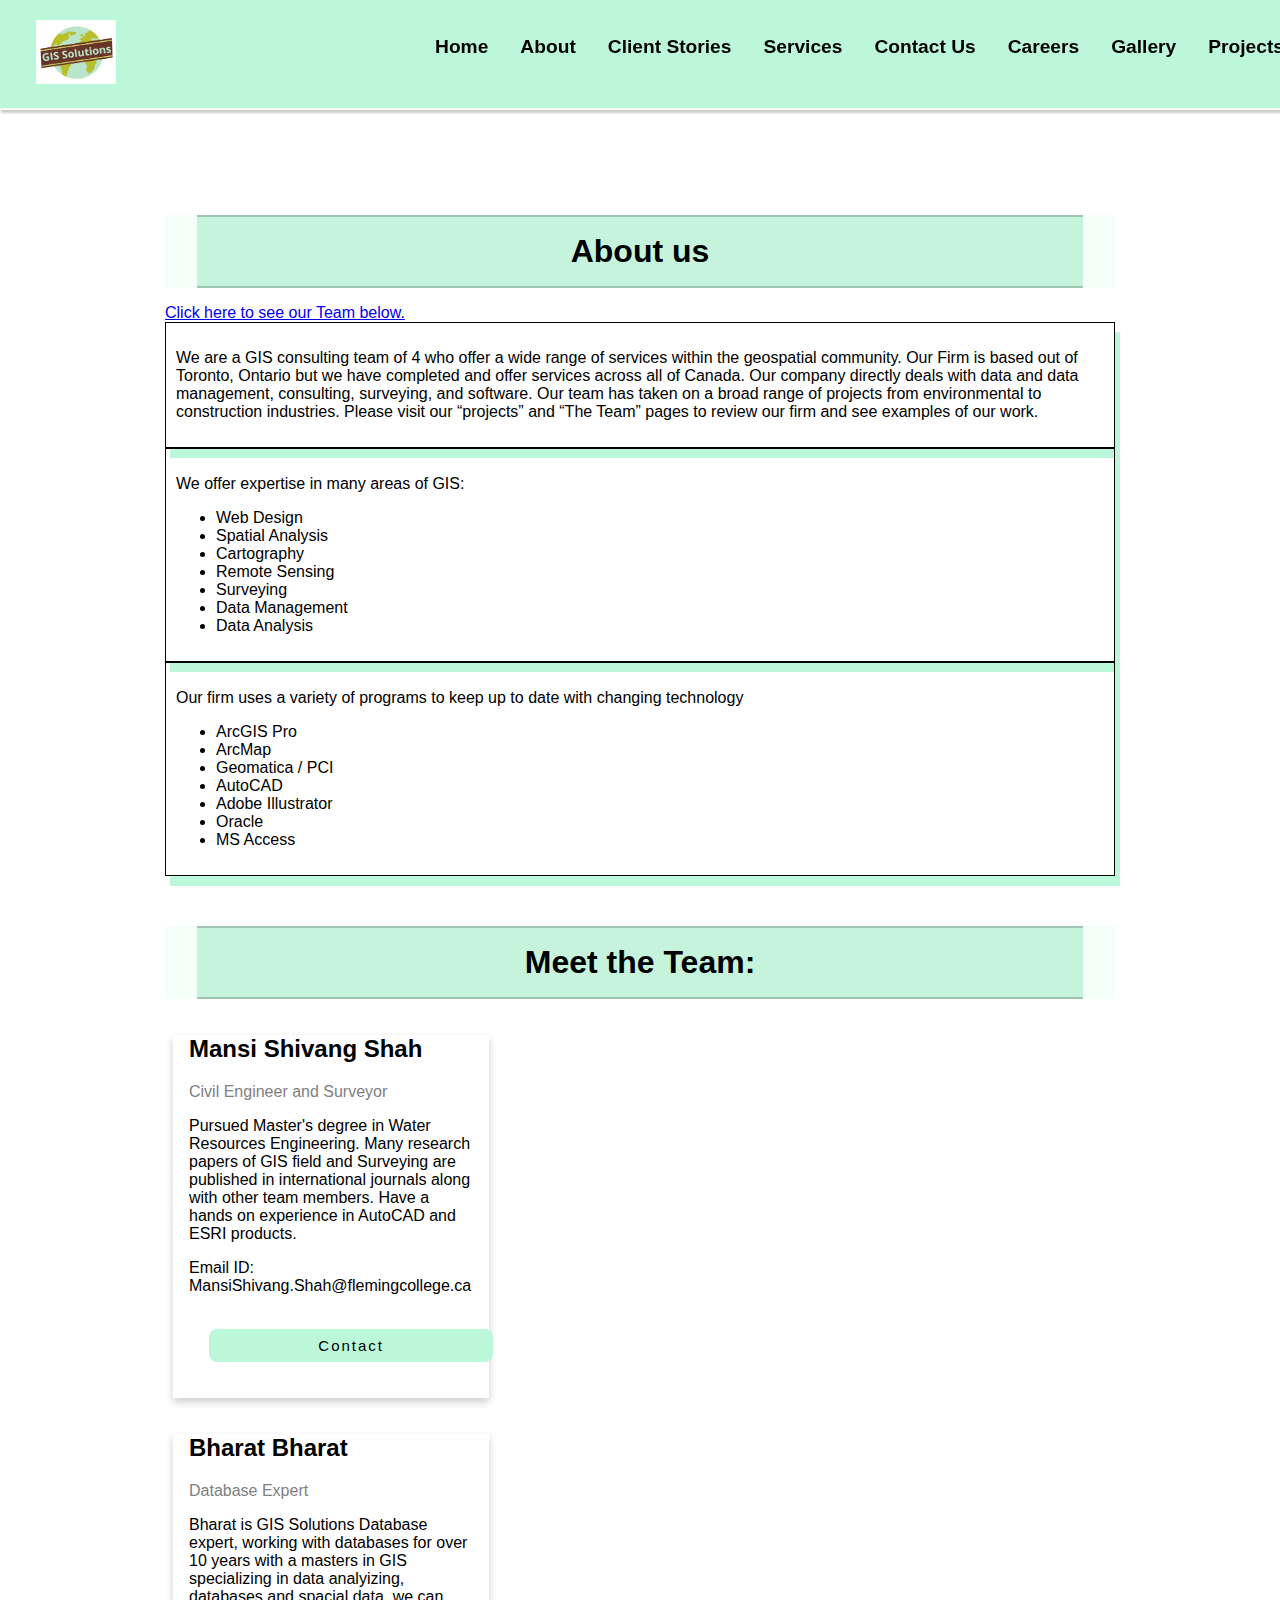
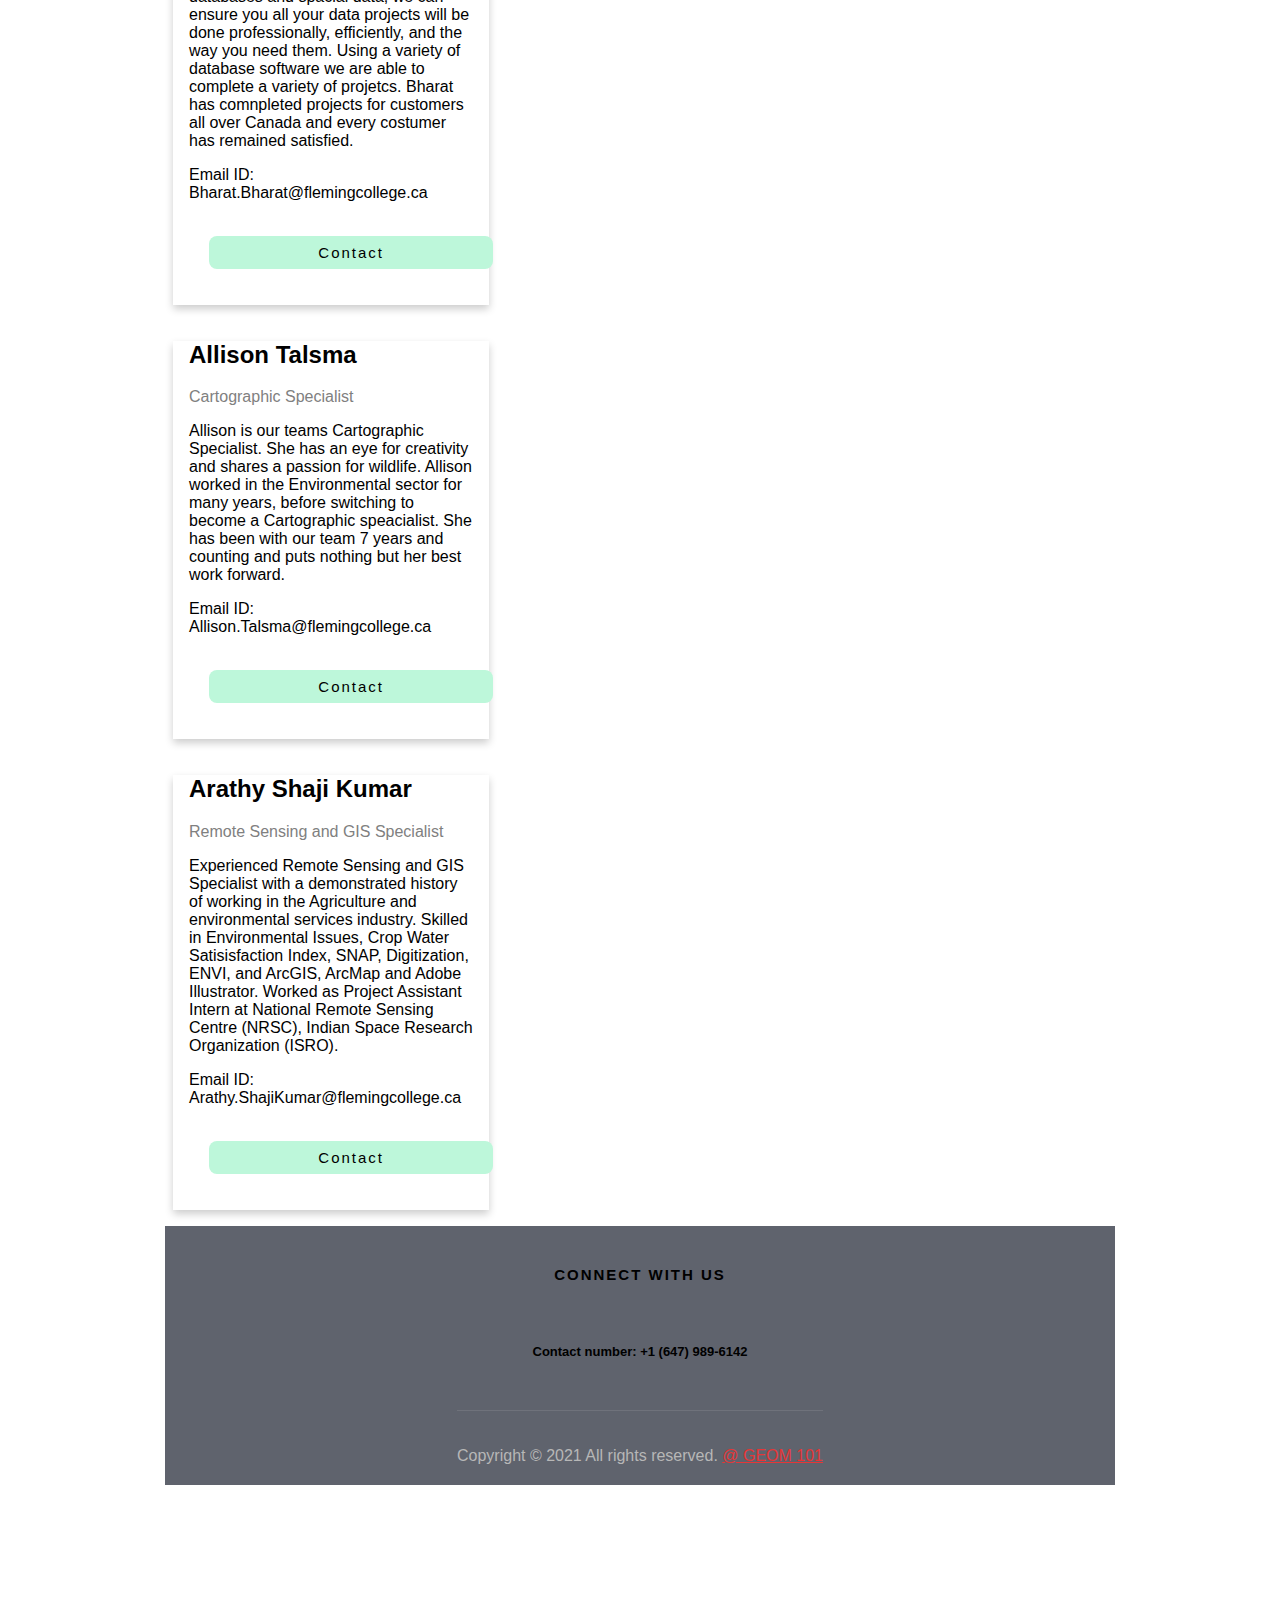
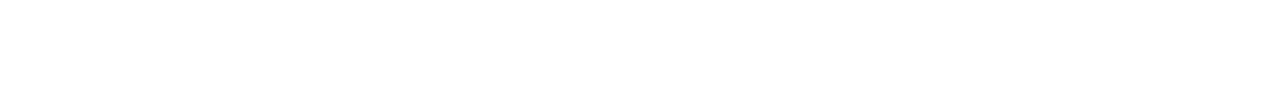
==== commit 61554acd: "Update About.html" ====
--- a/About.html
+++ b/About.html
@@ -25,6 +25,7 @@
             <a href="Contact.html" class="nav-btn">Contact Us</a>
             <a href="Career.html" class="nav-btn">Careers</a>
             <a href="Gallery.html" class="nav-btn">Gallery</a>
+	    <a href="projects.html" class="nav-btn">Projects</a>	 
          </div>
       </nav>
 	 
--- a/css/custom.css
+++ b/css/custom.css
@@ -3,7 +3,7 @@
 body {
     padding-top: 120px;
     padding:65px;
-    margin: 0;
+    margin: 100px;
     font-family: Arial, sans-serif;
     /* height: 100vh; */
     max-width: 100vw;
@@ -18,7 +18,7 @@
     padding-bottom: 10%;
     z-index:1;
     display: flex;
-    justify-content: space-between;
+    justify-content: space-between;x
     padding-right: 1rem;
     position: static;
     width: 100%;
